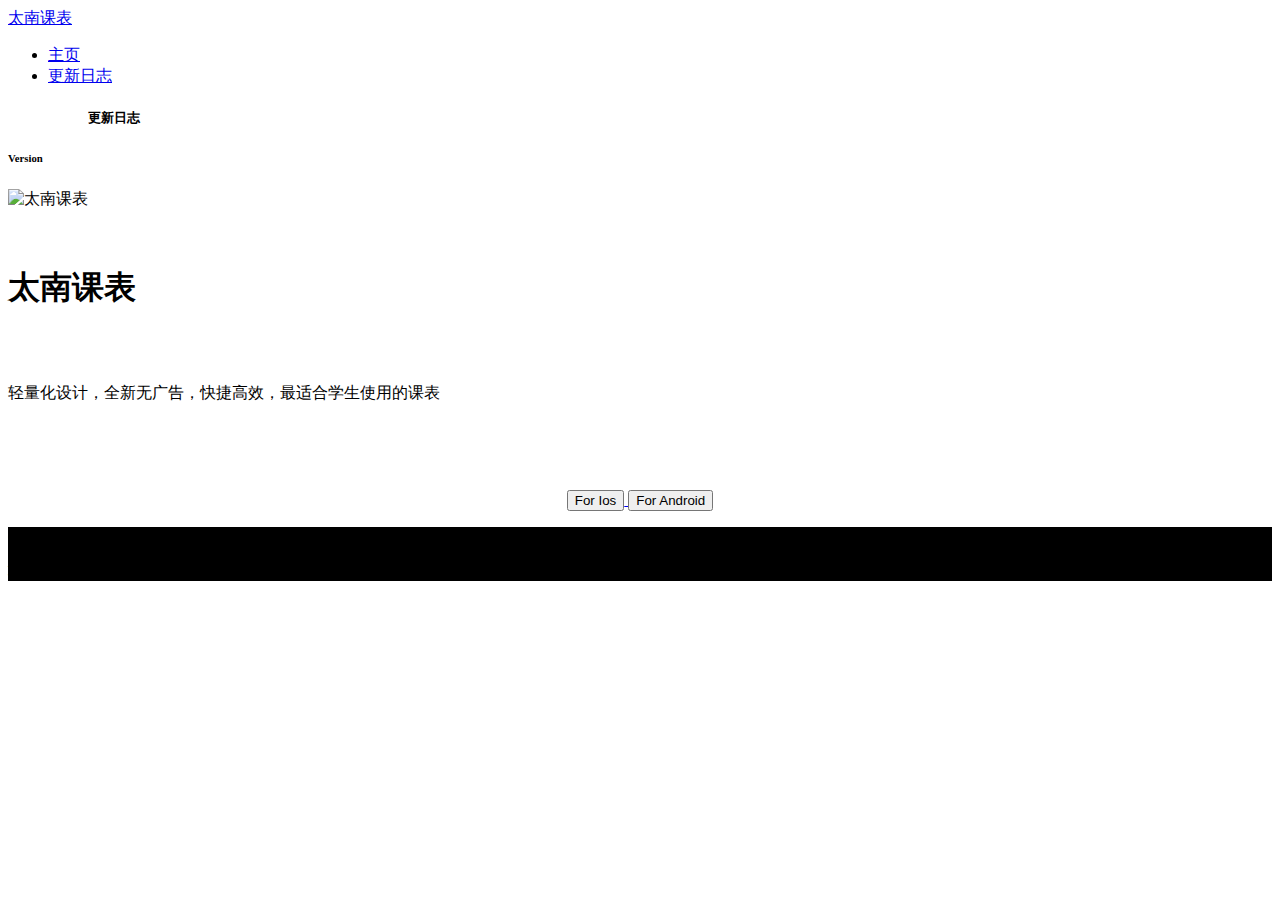
==== index.html @ 8db0eb8e "yes" ====
<!DOCTYPE html>
<html>
<head>
    <meta charset="utf-8">
    <title>太南课表</title>
    <meta name="viewport" content="width=device-width, initial-scale=1.0">

    <!-- 引入 Bootstrap -->
    <link rel="stylesheet" href="https://cdn.staticfile.org/twitter-bootstrap/3.3.7/css/bootstrap.min.css">
    <script src="https://cdn.jsdelivr.net/npm/marked/marked.min.js"></script>
    <script src="jquery-3.4.1/jquery-3.4.1.min.js"></script>
    <script src="https://cdn.staticfile.org/twitter-bootstrap/3.3.7/js/bootstrap.min.js"></script>

    <!-- HTML5 Shiv 和 Respond.js 用于让 IE8 支持 HTML5元素和媒体查询 -->
    <!-- 注意： 如果通过 file://  引入 Respond.js 文件，则该文件无法起效果 -->
    <!--[if lt IE 9]>
    <script src="https://oss.maxcdn.com/libs/html5shiv/3.7.0/html5shiv.js"></script>
    <script src="https://oss.maxcdn.com/libs/respond.js/1.3.0/respond.min.js"></script>
    <![endif]-->
    <!--引入本地文件-->
    <link href="stylesheets/styles.css" rel="stylesheet"/>
    <script src="scripts/index.js"></script>
    <link rel="Shortcut Icon" href="favicon.ico">
</head>

<body>
<div class="maincontent ">

    <nav class="navbar navbar-inverse" role="navigation">
        <div class="container-fluid">
            <div class="navbar-header">
                <a class="navbar-brand" href="#">太南课表</a>
            </div>

            <div>
                <ul class="nav navbar-nav">
                    <li class="active">
                        <a href="#">
                            <span class="glyphicon glyphicon-home" aria-hidden="true"></span> 主页
                        </a>
                    </li>

                    <li class="dropdown">
                        <a href="#" class="dropdown-toggle" data-toggle="dropdown">
                            <span class="glyphicon glyphicon-edit" aria-hidden="true"></span> 更新日志
                            <b class="caret"></b>
                        </a>
                        <ul class="dropdown-menu">
                            <h5 id="changelog">更新日志</h5>
                        </ul>
                    </li>
                </ul>
            </div>

            <div>
                <h6 class="ver navbar-right team" id="ver" id="app_info"> Version </h6>
            </div>
        </div>
    </nav>

    <div class="container">
        <div class="row">
            <div class="col-xs-12">

                <p class="im">
                    <img src="app_icon.png" alt="太南课表" class="logo  img-rounded">
                </p>
                <br>

                <h1 class="slogan">
                    太南课表
                </h1>
                </p>
                <br>
                <br>

                <p class="ad">
                    轻量化设计，全新无广告，快捷高效，最适合学生使用的课表
                </p>
                <br>
                <br>
                <br>
                <p>
                <div align="center">
                    <a href="src/Payload.ipa">
                        <button type="button" class="btn btn-info btn-lg">
                            <span class="glyphicon glyphicon-save" aria-hidden="true"></span> For Ios
                        </button>
                    </a>

                    <a href="src/app-release.apk">
                        <button type="button" class="btn btn-info btn-lg">
                            <span class="glyphicon glyphicon-save" aria-hidden="true"></span> For Android
                        </button>
                    </a>
                </div>
                </p>
            </div>
        </div>
    </div>

</div>

<div id="foot" style="background-color:darkgrey ">
    <div id="logo"></div>
</div>
<div id="footdown" style="background-color:black">
    <div class="container">
        <p class="text-center"><small class="text-center">Copyright ©2020 All rights reserved | This site is made
            with 霖 </small></p>
        <p class="text-center"><small class="text-center">联系方式 Email:837311914@qq.com</small></p>
    </div>
</div>
</body>
</html>
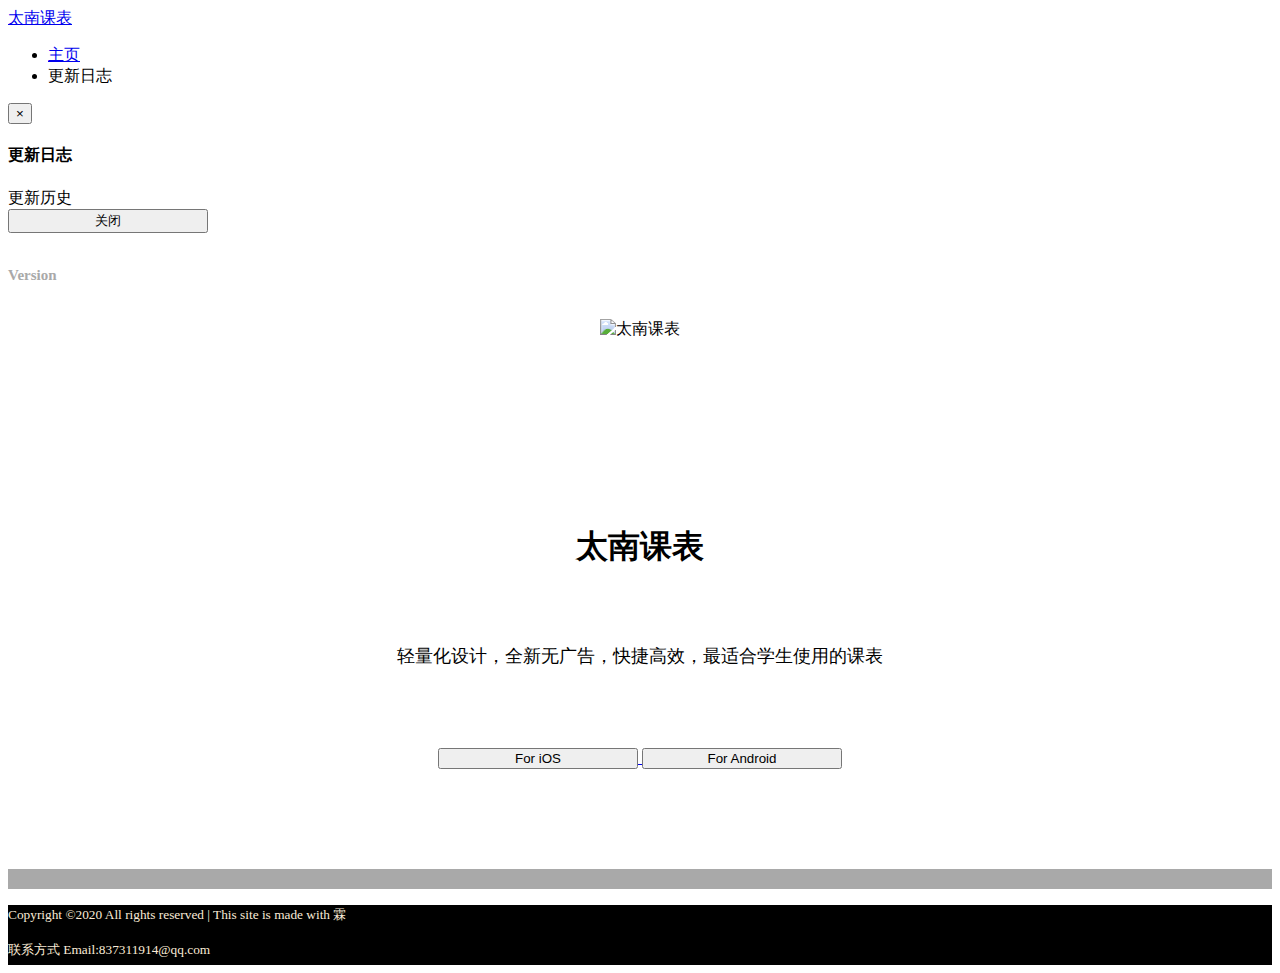
==== commit 46f6da9f: "发布咯nice" ====
--- a/index.html
+++ b/index.html
@@ -25,13 +25,13 @@
 
 <body>
 <div class="maincontent ">
-
+    <!--导航栏-->
     <nav class="navbar navbar-inverse" role="navigation">
         <div class="container-fluid">
             <div class="navbar-header">
                 <a class="navbar-brand" href="#">太南课表</a>
             </div>
-
+            <!--导航栏主体-->
             <div>
                 <ul class="nav navbar-nav">
                     <li class="active">
@@ -39,25 +39,38 @@
                             <span class="glyphicon glyphicon-home" aria-hidden="true"></span> 主页
                         </a>
                     </li>
-
-                    <li class="dropdown">
-                        <a href="#" class="dropdown-toggle" data-toggle="dropdown">
-                            <span class="glyphicon glyphicon-edit" aria-hidden="true"></span> 更新日志
-                            <b class="caret"></b>
+                    <li>
+                        <a data-toggle="modal" data-target=" #myModal">
+                            <span class="glyphicon glyphicon-edit" aria-hidden="true"></span>
+                            更新日志
                         </a>
-                        <ul class="dropdown-menu">
-                            <h5 id="changelog">更新日志</h5>
-                        </ul>
                     </li>
                 </ul>
             </div>
+            <!--模态框主体-->
+            <div class="modal fade" id="myModal" tabindex="-1" role="dialog" aria-labelledby="myModalLabel"
+                 aria-hidden="true">
+                <div class="modal-dialog">
+                    <div class="modal-content">
+                        <div class="modal-header">
+                            <button type="button" class="close" data-dismiss="modal" aria-hidden="true">&times;</button>
+                            <h4 class="modal-title" id="myModalLabel">更新日志</h4>
+                        </div>
+                        <div class="modal-body" id="changelog">更新历史</div>
+                        <div class="modal-footer">
+                            <button type="button" class="btn btn-default" data-dismiss="modal">关闭</button>
+                        </div>
+                    </div><!-- /.modal-content -->
+                </div><!-- /.modal -->
+            </div>
 
-            <div>
-                <h6 class="ver navbar-right team" id="ver" id="app_info"> Version </h6>
+            <!--版本-->
+            <div class="navbar-right" class="text-center">
+                <h6 class="ver navbar-text team" id="ver" id="app_info"> Version </h6>
             </div>
         </div>
     </nav>
-
+    <!--主体内容-->
     <div class="container">
         <div class="row">
             <div class="col-xs-12">
@@ -79,18 +92,17 @@
                 </p>
                 <br>
                 <br>
-                <br>
                 <p>
                 <div align="center">
                     <a href="src/Payload.ipa">
-                        <button type="button" class="btn btn-info btn-lg">
-                            <span class="glyphicon glyphicon-save" aria-hidden="true"></span> For Ios
+                        <button type="button" class="btn btn-info btn-lg" id="ft">
+                            <span class="glyphicon glyphicon-save" aria-hidden="true"></span> For iOS
                         </button>
                     </a>
 
                     <a href="src/app-release.apk">
-                        <button type="button" class="btn btn-info btn-lg">
-                            <span class="glyphicon glyphicon-save" aria-hidden="true"></span> For Android
+                        <button type="button" class="btn btn-info btn-lg" id="st">
+                            <span class="glyphicon glyphicon-edit" aria-hidden="true"></span> For Android
                         </button>
                     </a>
                 </div>
@@ -106,7 +118,7 @@
 </div>
 <div id="footdown" style="background-color:black">
     <div class="container">
-        <p class="text-center"><small class="text-center">Copyright ©2020 All rights reserved | This site is made
+        <p class="text-center"><small class="text-center"> Copyright ©2020 All rights reserved | This site is made
             with 霖 </small></p>
         <p class="text-center"><small class="text-center">联系方式 Email:837311914@qq.com</small></p>
     </div>
--- a/stylesheets/styles.css
+++ b/stylesheets/styles.css
@@ -0,0 +1,82 @@
+.im {
+    text-align: center;
+}
+
+.maincontent {
+    background-image: url("2.jpg");
+}
+
+.jumbotron {
+    background-color: rgba(0, 0, 0, 0);
+}
+
+.logo {
+    display: inline-block;
+    height: 150px;
+}
+
+.logo1 {
+    display: inline-block;
+    height: 50px;
+}
+
+.slogan {
+    text-align: center;
+}
+
+.ver {
+    font-size: 15px;
+}
+
+.team {
+    color: darkgray;
+}
+
+.ad {
+    text-align: center;
+    color: black;
+    font-size: large;
+}
+
+.btn {
+    width: 200px;
+}
+
+#foot {
+    width: 100%;
+    height: 20px;
+}
+
+#footdown {
+    width: 100%;
+    height: 60px;
+    color: antiquewhite;
+}
+
+.row {
+    min-height: 550px;
+}
+
+
+#changelog {
+    max-height: 200px;
+    overflow-y: auto;
+    margin: 0
+}
+
+.dropdown-menu {
+    border: black;
+    margin: 0;
+    padding-left: unset;
+    padding-right: unset;
+    padding-top: unset;
+    padding-bottom: unset;
+}
+
+#ft {
+    margin-top: 10px;
+}
+
+#st {
+    margin-top: 10px;
+}